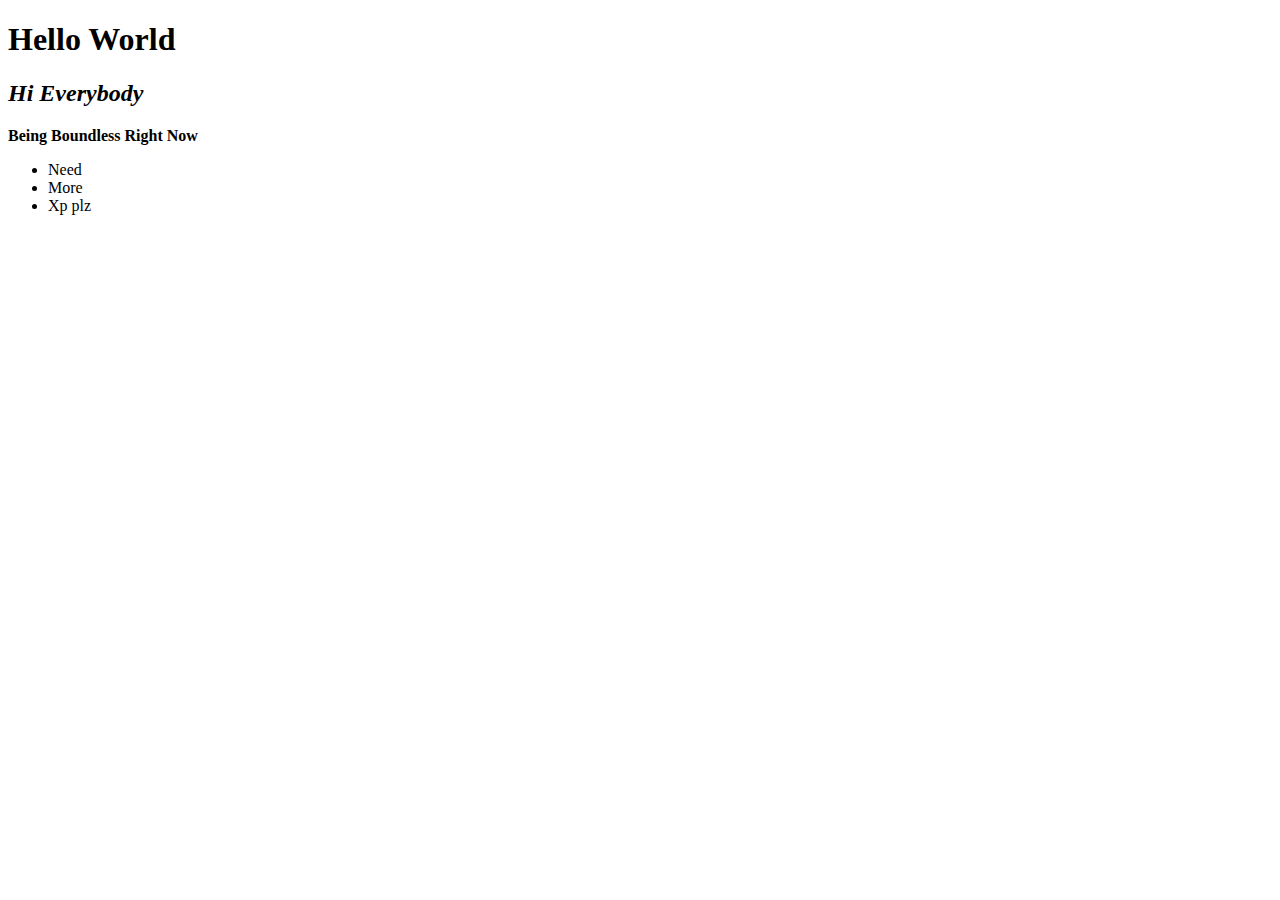
==== embeddingOriginalWork.html @ be373c50 "Add files via upload" ====
<!DOCTYPE html>
<html>
    <head>
        <title>Hello World</title>
    </head>
    <body>
        <h1>Hello World</h1>
        <h2> <em>Hi Everybody</em> </h2>
        <strong> Being Boundless Right Now</strong>
        <ul>
            <li>Need</li>
            <li>More</li>
            <li>Xp plz</li>
            </ul>
            <iframe width="560" height="315" src="https://www.youtube.com/embed/32zzZE658ec?start=180" title="YouTube video player" frameborder="0" allow="accelerometer; autoplay; clipboard-write; encrypted-media; gyroscope; picture-in-picture" allowfullscreen></iframe>
            <iframe src="https://www.google.com/maps/embed?pb=!1m14!1m12!1m3!1d4928.97227945311!2d-122.31010886690315!3d47.65448632614737!2m3!1f0!2f0!3f0!3m2!1i1024!2i768!4f13.1!5e0!3m2!1sen!2sus!4v1617319866359!5m2!1sen!2sus" width="600" height="450" style="border:0;" allowfullscreen="" loading="lazy"></iframe>
            
            <object data="Updated Group 18 Gantt Chart.jpg" width="300" height="200"></object>
     </body>
</html>
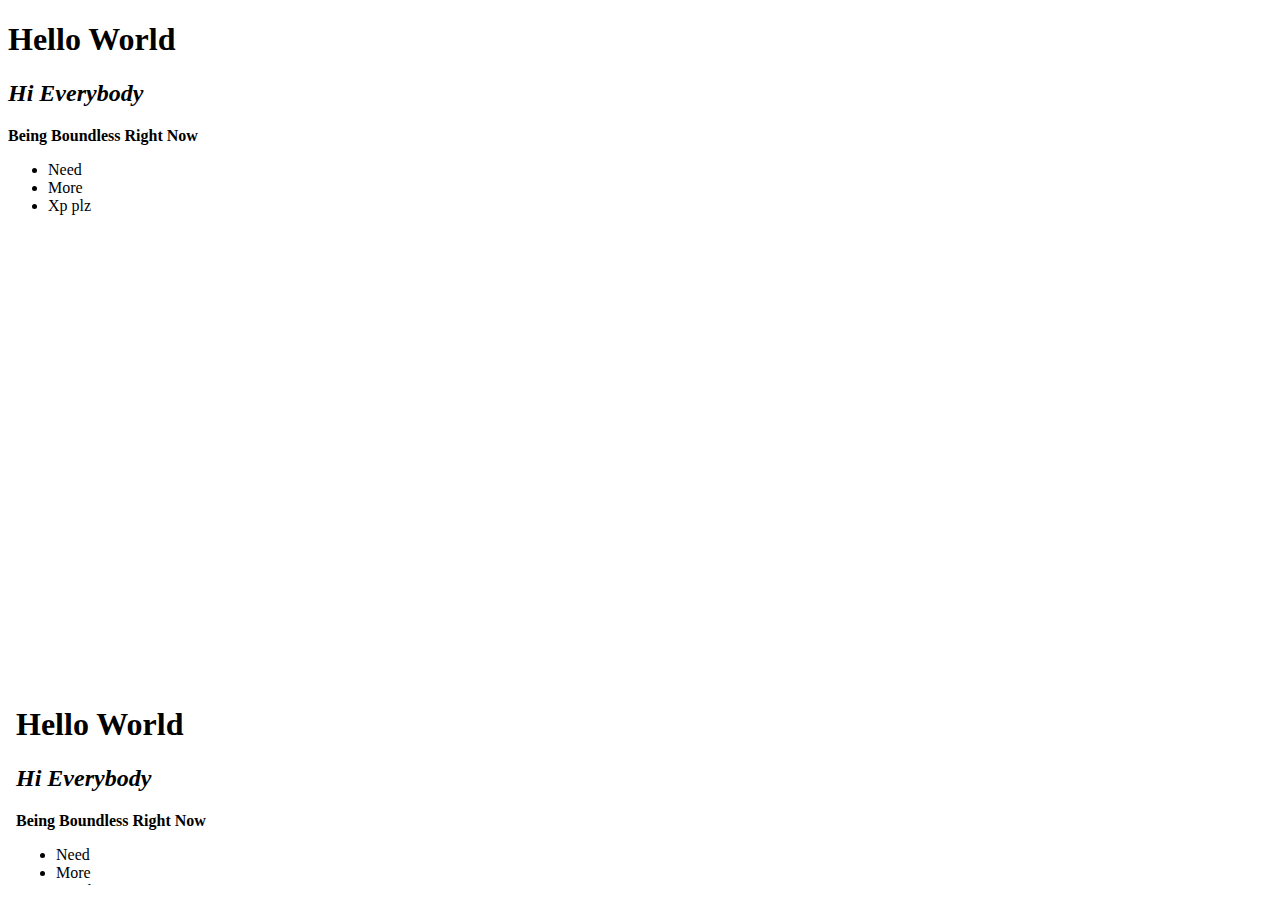
==== commit 30d3bd0e: "Add files via upload" ====
--- a/embeddingOriginalWork.html
+++ b/embeddingOriginalWork.html
@@ -15,6 +15,7 @@
             <iframe width="560" height="315" src="https://www.youtube.com/embed/32zzZE658ec?start=180" title="YouTube video player" frameborder="0" allow="accelerometer; autoplay; clipboard-write; encrypted-media; gyroscope; picture-in-picture" allowfullscreen></iframe>
             <iframe src="https://www.google.com/maps/embed?pb=!1m14!1m12!1m3!1d4928.97227945311!2d-122.31010886690315!3d47.65448632614737!2m3!1f0!2f0!3f0!3m2!1i1024!2i768!4f13.1!5e0!3m2!1sen!2sus!4v1617319866359!5m2!1sen!2sus" width="600" height="450" style="border:0;" allowfullscreen="" loading="lazy"></iframe>
             
-            <object data="Updated Group 18 Gantt Chart.jpg" width="300" height="200"></object>
+            <object data="index.html" width="500" height="200"></object>
+
      </body>
 </html>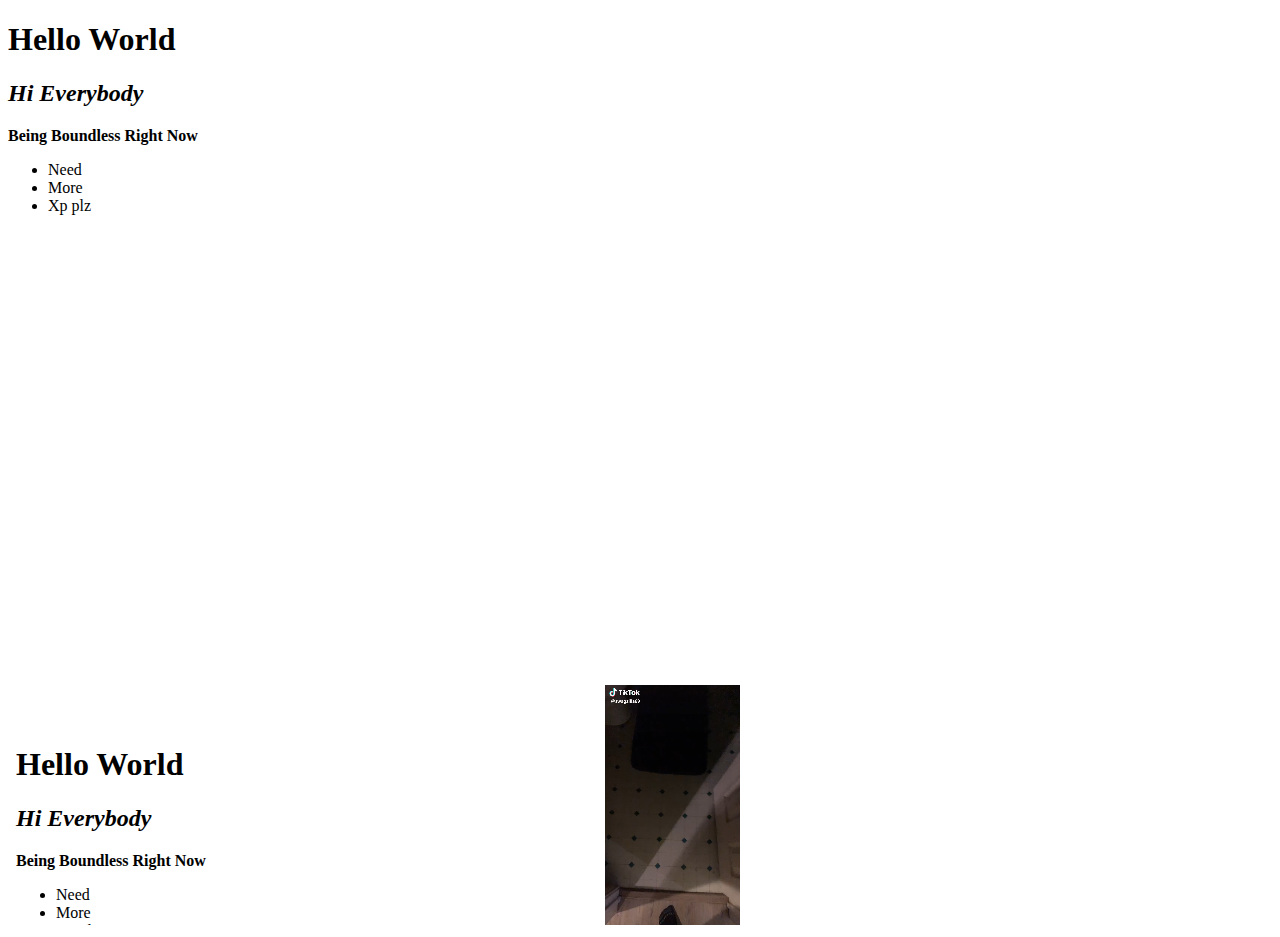
==== commit 969226f3: "Add files via upload" ====
--- a/embeddingOriginalWork.html
+++ b/embeddingOriginalWork.html
@@ -16,6 +16,9 @@
             <iframe src="https://www.google.com/maps/embed?pb=!1m14!1m12!1m3!1d4928.97227945311!2d-122.31010886690315!3d47.65448632614737!2m3!1f0!2f0!3f0!3m2!1i1024!2i768!4f13.1!5e0!3m2!1sen!2sus!4v1617319866359!5m2!1sen!2sus" width="600" height="450" style="border:0;" allowfullscreen="" loading="lazy"></iframe>
             
             <object data="index.html" width="500" height="200"></object>
+            <video width="320" height="240" autoplay>
+                <source src="weird video.mp4" type="video/mp4">
+            </video>
 
      </body>
 </html>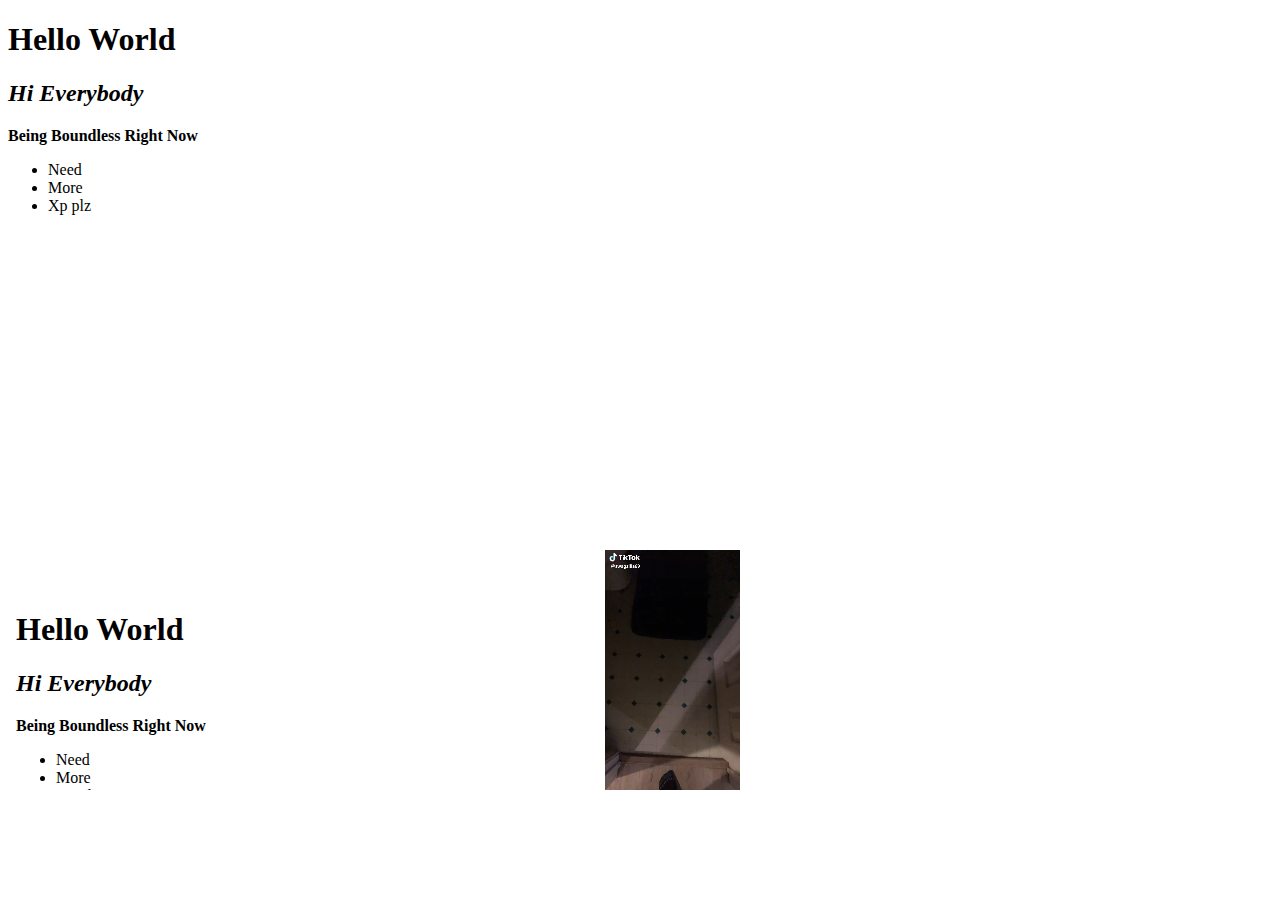
==== commit a92eadc0: "Add files via upload" ====
--- a/embeddingOriginalWork.html
+++ b/embeddingOriginalWork.html
@@ -13,11 +13,13 @@
             <li>Xp plz</li>
             </ul>
             <iframe width="560" height="315" src="https://www.youtube.com/embed/32zzZE658ec?start=180" title="YouTube video player" frameborder="0" allow="accelerometer; autoplay; clipboard-write; encrypted-media; gyroscope; picture-in-picture" allowfullscreen></iframe>
-            <iframe src="https://www.google.com/maps/embed?pb=!1m14!1m12!1m3!1d4928.97227945311!2d-122.31010886690315!3d47.65448632614737!2m3!1f0!2f0!3f0!3m2!1i1024!2i768!4f13.1!5e0!3m2!1sen!2sus!4v1617319866359!5m2!1sen!2sus" width="600" height="450" style="border:0;" allowfullscreen="" loading="lazy"></iframe>
+            <iframe src="https://www.google.com/maps/embed?pb=!1m14!1m12!1m3!1d4928.97227945311!2d-122.31010886690315!3d47.65448632614737!2m3!1f0!2f0!3f0!3m2!1i1024!2i768!4f13.1!5e0!3m2!1sen!2sus!4v1617319866359!5m2!1sen!2sus" width="200" height="200" style="border:0;" allowfullscreen="" loading="lazy"></iframe>
             
             <object data="index.html" width="500" height="200"></object>
             <video width="320" height="240" autoplay>
                 <source src="weird video.mp4" type="video/mp4">
+                <source src="weird video.ogg" type="video/ogg">
+                
             </video>
 
      </body>
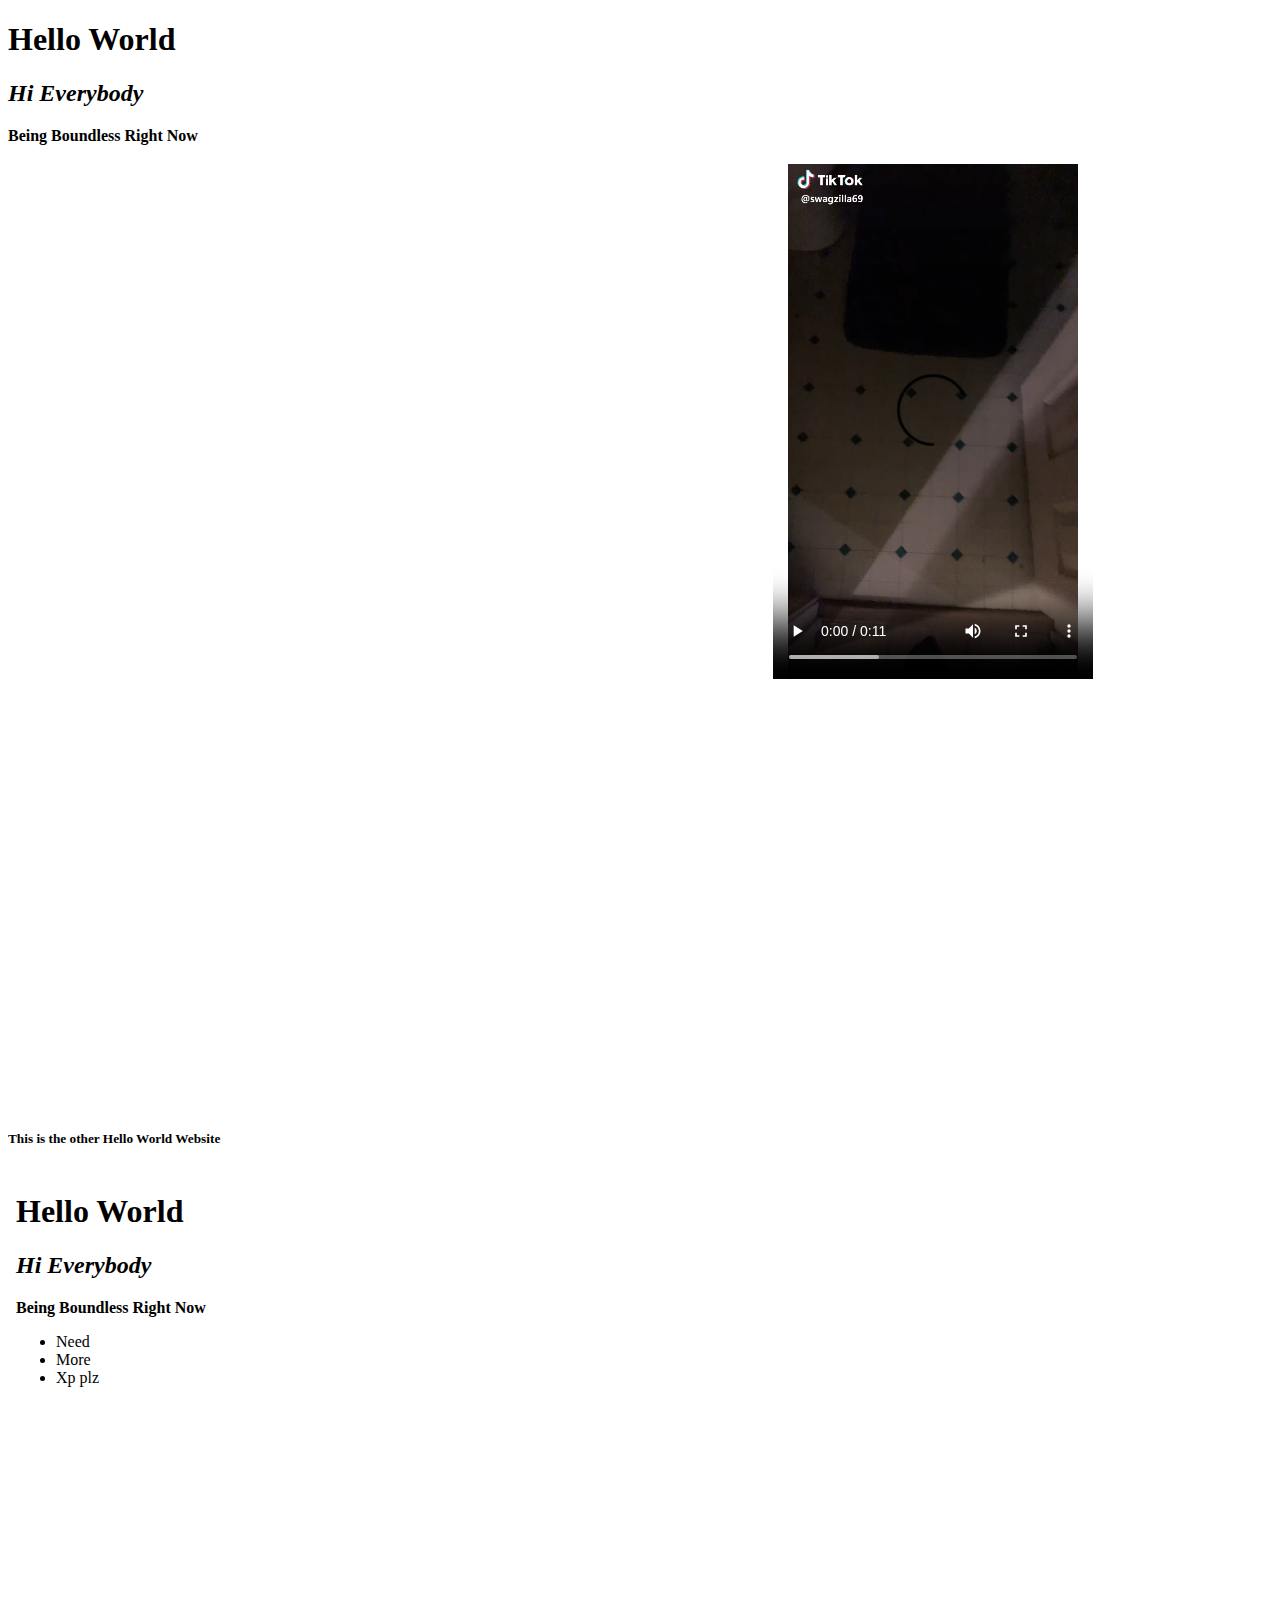
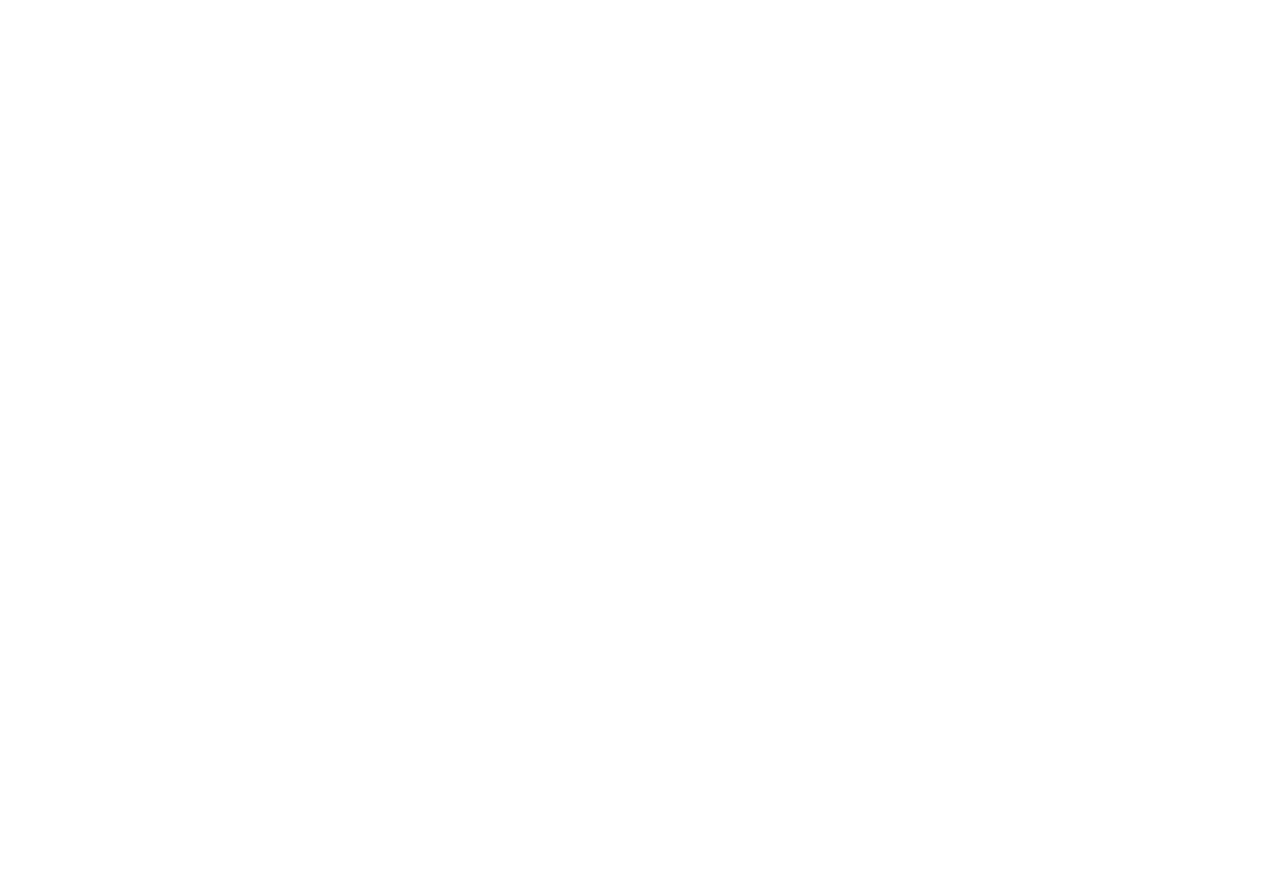
==== commit 9a74c1b6: "Add files via upload" ====
--- a/embeddingOriginalWork.html
+++ b/embeddingOriginalWork.html
@@ -1,26 +1,28 @@
 <!DOCTYPE html>
 <html>
     <head>
-        <title>Hello World</title>
+        <title>Embedded Original Work Website</title>
     </head>
     <body>
         <h1>Hello World</h1>
         <h2> <em>Hi Everybody</em> </h2>
         <strong> Being Boundless Right Now</strong>
-        <ul>
-            <li>Need</li>
-            <li>More</li>
-            <li>Xp plz</li>
-            </ul>
-            <iframe width="560" height="315" src="https://www.youtube.com/embed/32zzZE658ec?start=180" title="YouTube video player" frameborder="0" allow="accelerometer; autoplay; clipboard-write; encrypted-media; gyroscope; picture-in-picture" allowfullscreen></iframe>
-            <iframe src="https://www.google.com/maps/embed?pb=!1m14!1m12!1m3!1d4928.97227945311!2d-122.31010886690315!3d47.65448632614737!2m3!1f0!2f0!3f0!3m2!1i1024!2i768!4f13.1!5e0!3m2!1sen!2sus!4v1617319866359!5m2!1sen!2sus" width="200" height="200" style="border:0;" allowfullscreen="" loading="lazy"></iframe>
-            
-            <object data="index.html" width="500" height="200"></object>
-            <video width="320" height="240" autoplay>
+        <h3>
+            <iframe width="760" height="515" src="https://www.youtube.com/embed/32zzZE658ec?start=180" title="YouTube video player" frameborder="0" allow="accelerometer; autoplay; clipboard-write; encrypted-media; gyroscope; picture-in-picture" allowfullscreen></iframe>
+            <video width="320" height="515" controls autoplay>
                 <source src="weird video.mp4" type="video/mp4">
                 <source src="weird video.ogg" type="video/ogg">
                 
             </video>
+        </h3>
+        <h4>
+            <iframe src="https://www.google.com/maps/embed?pb=!1m14!1m12!1m3!1d4928.97227945311!2d-122.31010886690315!3d47.65448632614737!2m3!1f0!2f0!3f0!3m2!1i1024!2i768!4f13.1!5e0!3m2!1sen!2sus!4v1617319866359!5m2!1sen!2sus" width="400" height="400" style="border:0;" allowfullscreen="" loading="lazy"></iframe>
+        </h4> 
+
+        <h5> This is the other Hello World Website</h5>
+        <h6>
+            <object data="index.html" width="720" height="1280"></object>
+        </h6>
 
      </body>
 </html>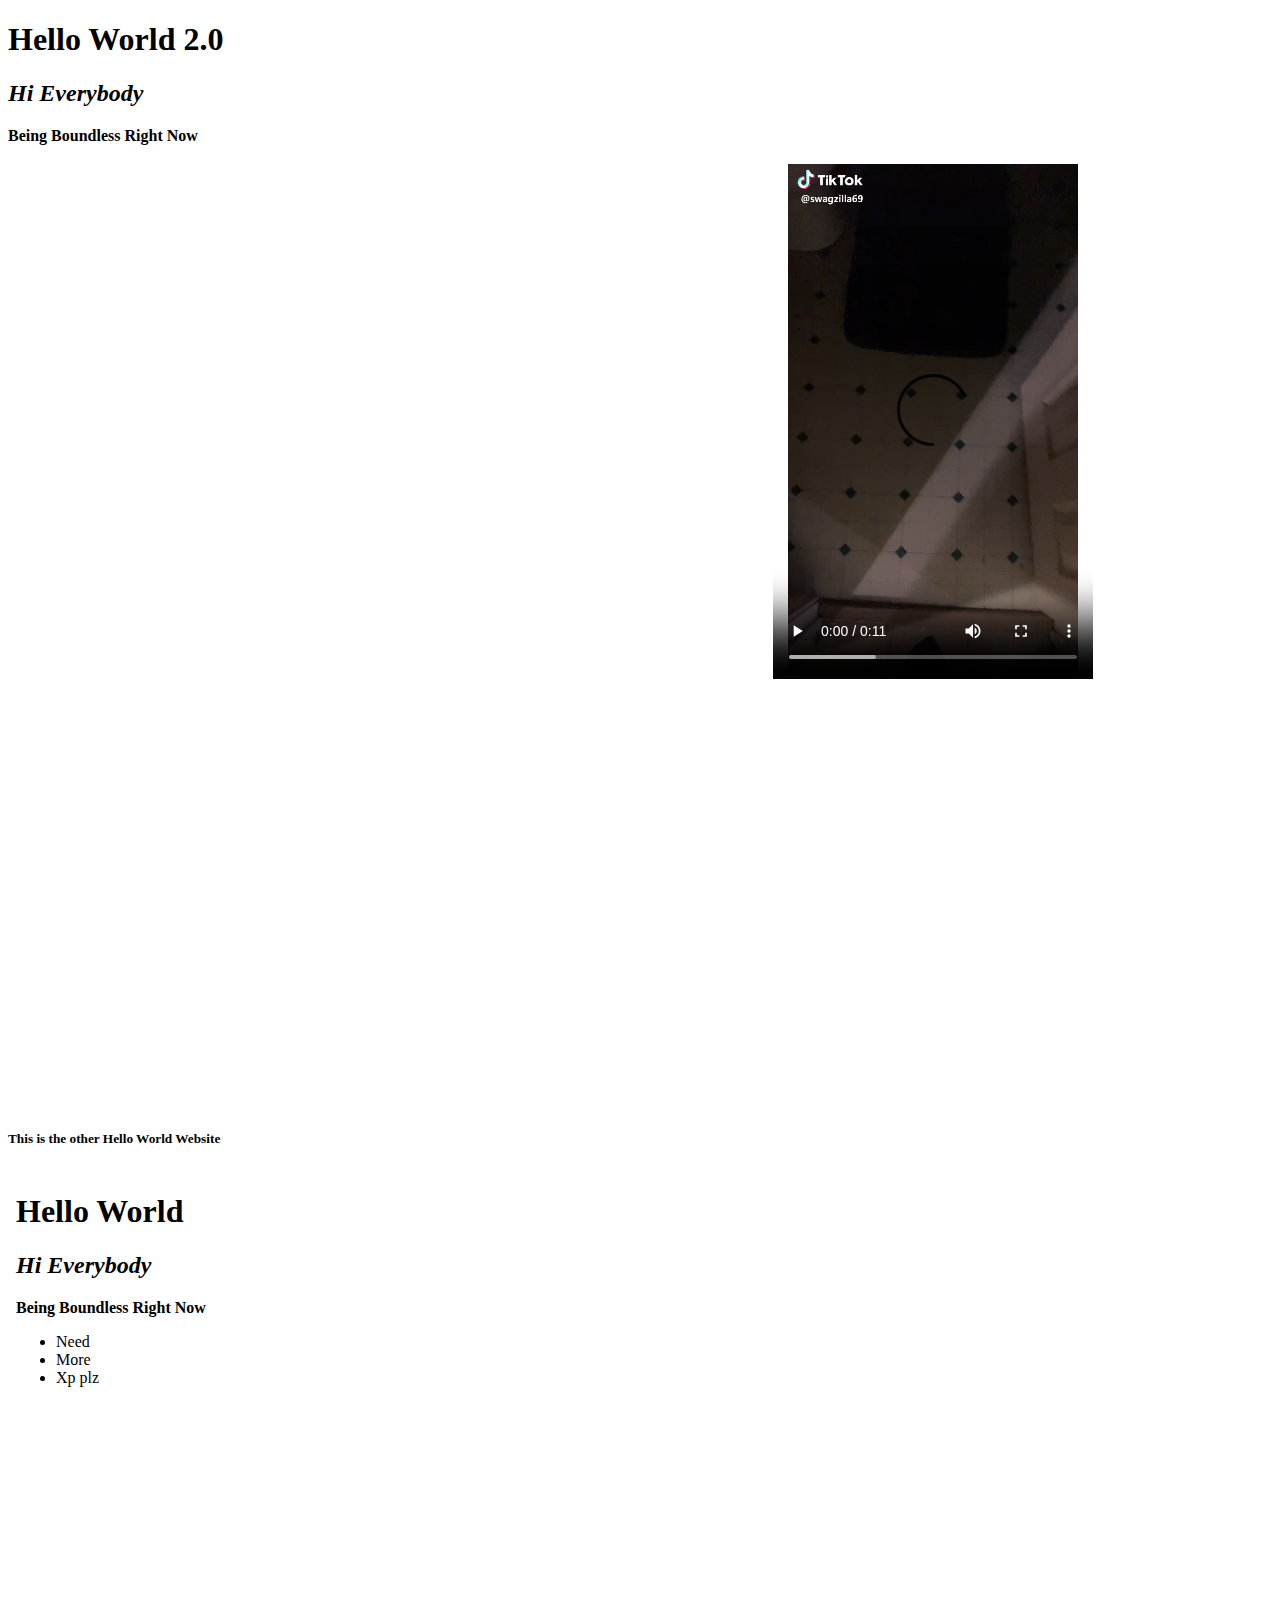
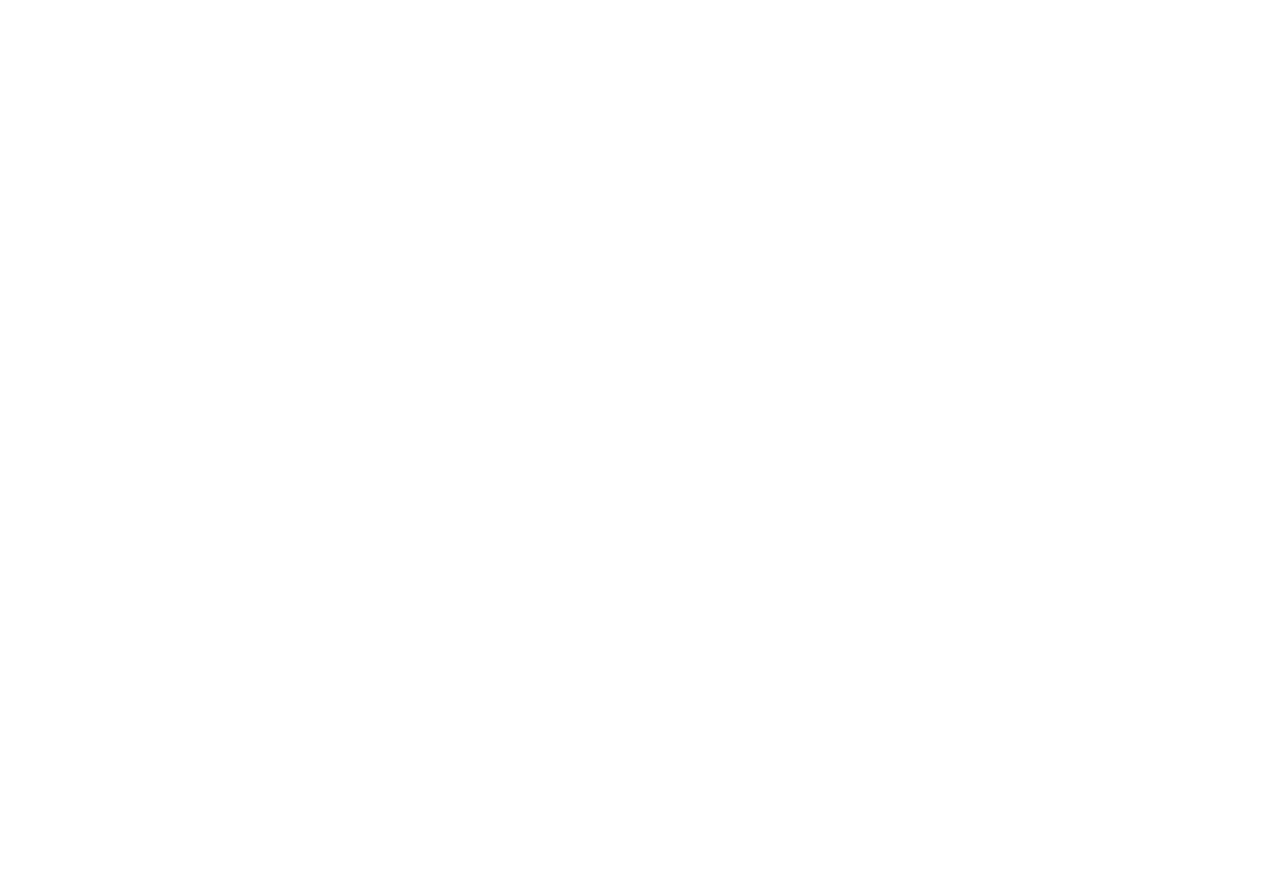
==== commit d89c16f8: "Add files via upload" ====
--- a/embeddingOriginalWork.html
+++ b/embeddingOriginalWork.html
@@ -4,7 +4,7 @@
         <title>Embedded Original Work Website</title>
     </head>
     <body>
-        <h1>Hello World</h1>
+        <h1>Hello World 2.0</h1>
         <h2> <em>Hi Everybody</em> </h2>
         <strong> Being Boundless Right Now</strong>
         <h3>
